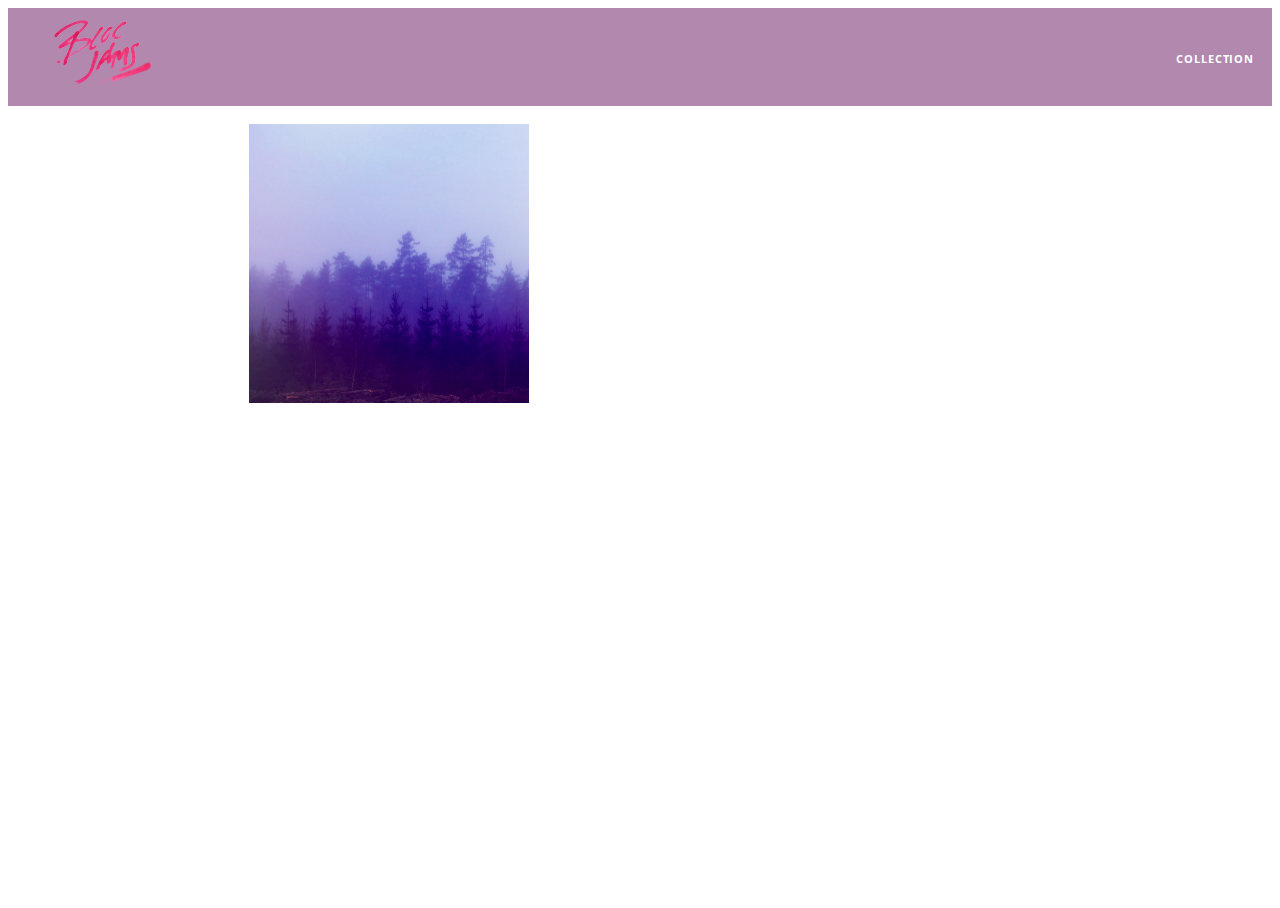
==== album.html @ 3e8f7dbb "completed checkpoint 6" ====
<!DOCTYPE html>
 <html>
     <head>
         <title>Bloc Jams</title>
         <meta name="viewport" content="width=device-width, initial-scale=1">
         <link rel="stylesheet" type="text/css" href="http://fonts.googleapis.com/css?family=Open+Sans:400,800,600,700,300">
         <link rel="stylesheet" type="text/css" href="http://code.ionicframework.com/ionicons/2.0.1/css/ionicons.min.css">
         <link rel="stylesheet" type="text/css" href="styles/normalize.css">
         <link rel="stylesheet" type="text/css" href="styles/main.css">
         <link rel="stylesheet" type="text/css" href="styles/album.css">
     </head>
     <body class="album">
         <nav class="navbar"> <!-- nav bar -->
             <a href="index.html"  class="logo">
                 <img src="assets/images/bloc_jams_logo.png" alt="bloc jams logo">
             </a>
             <div class="links-container">
                 <a href="collection.html" class="navbar-link">collection</a>
             </div>
         </nav>
         <main class="album-view container narrow">
          <section class="clearfix">
              <div class="column half">
                  <img src="assets/images/album_covers/01.png" class="album-cover-art">
              </div>
              <div class="album-view-details column half">
                  <h2 class="album-view-title">The Colors</h2>
                  <h3 class="album-view-artist">Pablo Picasso</h3>
                  <h5 class="album-view-release-info">1909 Spanish Records</h5>
              </div>
          </section>
          <table class="album-view-song-list">
                 <tr class="album-view-song-item">
                     <td class="song-item-number">1</td>
                     <td class="song-item-title">Blue</td>
                     <td class="song-item-duration">X:XX</td>
                 </tr>
                 <tr class="album-view-song-item">
                     <td class="song-item-number">2</td>
                     <td class="song-item-title">Red</td>
                     <td class="song-item-duration">X:XX</td>
                 </tr>
                 <tr class="album-view-song-item">
                     <td class="song-item-number">3</td>
                     <td class="song-item-title">Green</td>
                     <td class="song-item-duration">X:XX</td>
                 </tr>
                 <tr class="album-view-song-item">
                     <td class="song-item-number">4</td>
                     <td class="song-item-title">Purple</td>
                     <td class="song-item-duration">X:XX</td>
                 </tr>
                 <tr class="album-view-song-item">
                     <td class="song-item-number">5</td>
                     <td class="song-item-title">Black</td>
                     <td class="song-item-duration">X:XX</td>
                 </tr>
             </table>
      </main>
     </body>
 </html>
---- styles/main.css ----
*, *::before, *::after {
    -moz-box-sizing: border-box;
    -webkit-box-sizing: border-box;
    box-sizing: border-box;
}
html {
  height: 100%;
  font-size: 100%;
}

body {
  font-family: 'open sans';
  color: white;
  min-height: 100%;
}

.navbar {
  position: relative;
  padding: 0.5rem;
  background-color: rgb(101,18,95,0.5);
  z-index: 1;
}

.navbar .logo{
  position: relative;
  left: 2rem;
  cursor: pointer;
}
.navbar .links-container {
     display: table;
     position: absolute;
     top: 0;
     right: 0;
     height: 100px;
     color: white;
 }

 .links-container .navbar-link {
     display: table-cell;
     position: relative;
     height: 100%;
     padding-left: 1rem;
     padding-right: 1rem;
     vertical-align: middle;
     color: white;
     font-size: 0.625rem;
     letter-spacing: 0.05rem;
     font-weight: 700;
     text-transform: uppercase;
     text-decoration: none;
     cursor: pointer;
 }


 .links-container .navbar-link:hover {
     color: rgb(233,50,117);
     background-color: white;
    transition-delay: .5s;
 }
 .links-container .navbar-link:active {
   color: rgb(233,50,117)
 }

 .selling-points {
        position: relative;
        display: table;
        width: 100%;
    }

 .container {
    margin: 0 auto;
    max-width: 64rem;
}
.container.narrow {
    max-width: 56rem;
}



@media (min-width: 640px) {
  html{font-size: 112%;}
  .column {
       float: left;
       padding-left: 1rem;
       padding-right: 1rem;
}
 .column.full { width: 100%; }
 .column.two-thirds { width: 66.7%; }
 .column.half { width: 50%; }
 .column.third { width: 33.3%; }
 .column.fourth { width: 25%; }
 .column.flow-opposite { float: right; }
   }

}
@media (min-width: 1024px) {
  html{font-size: 120%;}
}

.clearfix::before,
.clearfix::after {
   content: " ";
   display: table;
}

.clearfix::after {
   clear: both;
}
---- styles/album.css ----
body.album {
    background-image: url(../assets/images/blurred_backgrounds/blur_bg_3.jpg);
    background-repeat: no-repeat;
    background-attachment: fixed;
    background-position: center center;
    background-size: cover;
}

.album-cover-art {
    position: relative;
    left: 20%;
    margin-top: 1rem;
    width: 60%;
}

.album-view-details {
    position: relative;
    top: 1.5rem;
    padding: 1rem;
}

.album-view-details .album-view-title {
    font-weight: 300;
    font-size: 2rem;
}

.album-view-details .album-view-artist {
    font-weight: 300;
    font-size: 1.5rem;
}

.album-view-details .album-view-release-info {
    font-weight: 300;
    font-size: 0.75rem;
}
.album-view-song-list {
    width: 90%;
    margin: 1.5rem auto;
    font-weight: 300;
    font-size: 0.75em;
    border-collapse: collapse;
}

.album-view-song-item {
    height: 3rem;

    border-bottom: 1px solid rgba(255,255,255,0.5);
 }

 .song-item-number {
     width: 5%;
 }

 .song-item-title {
     width: 85%;
 }

 .song-item-duration {
     width: 5%;
 }
 @media (max-width: 640px) and (min-width: 320px) {
     .album-view-details {
         text-align: center;
     }

     .album-view-title {
         margin-top: 0;
     }
 }
 @media (max-width: 1024px) and (min-width: 320px) {
    .album-view-song-list {
         position: relative;
         top: 1rem;
         width: 80%;
         margin: auto;
     }
 }
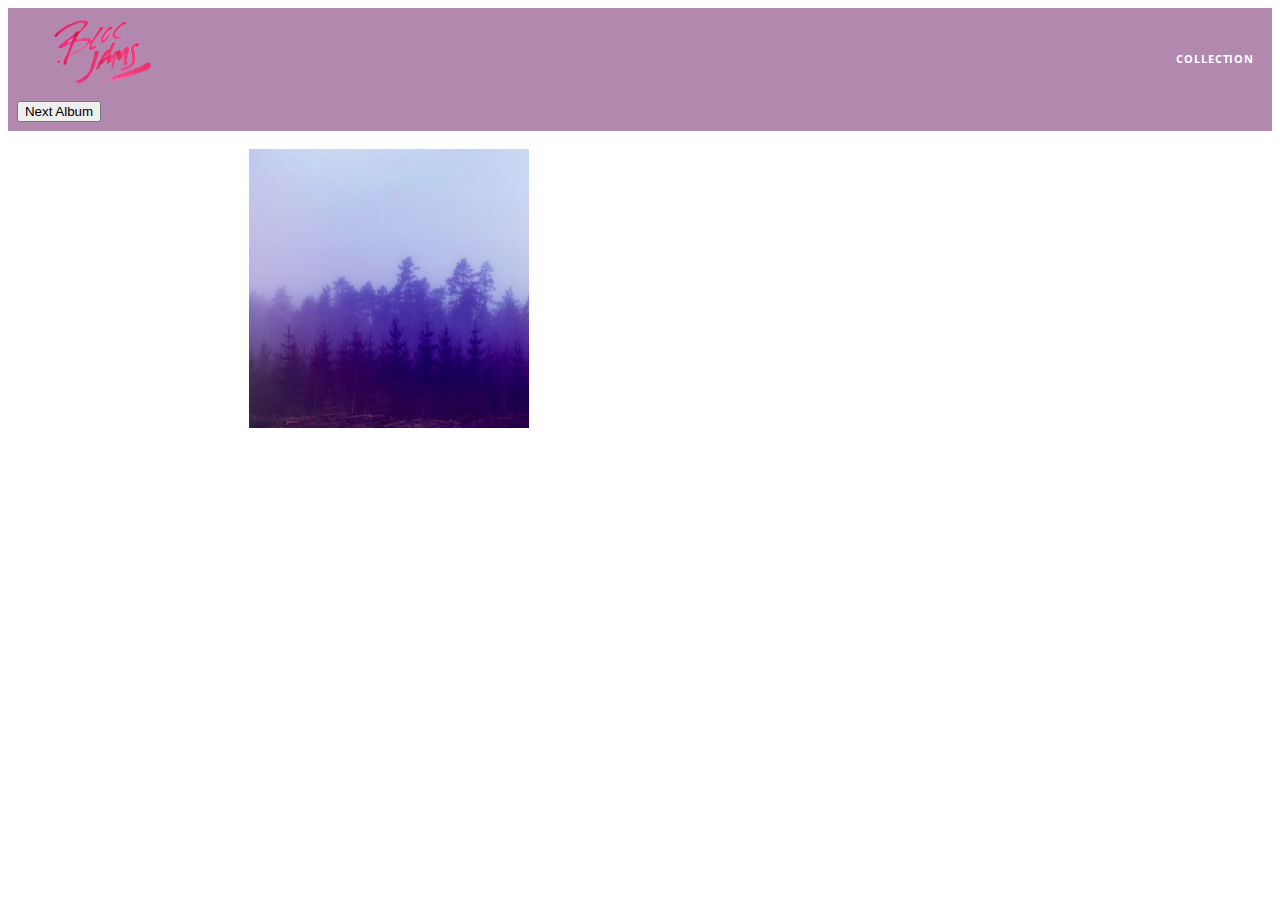
==== commit f999815d: "stuck with assignment" ====
--- a/album.html
+++ b/album.html
@@ -17,6 +17,9 @@
              <div class="links-container">
                  <a href="collection.html" class="navbar-link">collection</a>
              </div>
+             <div class="albumButton">
+               <button id="albumButton" albumChange >Next Album</button>
+             </div>
          </nav>
          <main class="album-view container narrow">
           <section class="clearfix">
@@ -29,33 +32,8 @@
                   <h5 class="album-view-release-info">1909 Spanish Records</h5>
               </div>
           </section>
-          <table class="album-view-song-list">
-                 <tr class="album-view-song-item">
-                     <td class="song-item-number">1</td>
-                     <td class="song-item-title">Blue</td>
-                     <td class="song-item-duration">X:XX</td>
-                 </tr>
-                 <tr class="album-view-song-item">
-                     <td class="song-item-number">2</td>
-                     <td class="song-item-title">Red</td>
-                     <td class="song-item-duration">X:XX</td>
-                 </tr>
-                 <tr class="album-view-song-item">
-                     <td class="song-item-number">3</td>
-                     <td class="song-item-title">Green</td>
-                     <td class="song-item-duration">X:XX</td>
-                 </tr>
-                 <tr class="album-view-song-item">
-                     <td class="song-item-number">4</td>
-                     <td class="song-item-title">Purple</td>
-                     <td class="song-item-duration">X:XX</td>
-                 </tr>
-                 <tr class="album-view-song-item">
-                     <td class="song-item-number">5</td>
-                     <td class="song-item-title">Black</td>
-                     <td class="song-item-duration">X:XX</td>
-                 </tr>
-             </table>
+          <table class="album-view-song-list"></table>
       </main>
+        <script src="scripts/album.js"></script>
      </body>
  </html>
--- a/styles/album.css
+++ b/styles/album.css
@@ -58,6 +58,11 @@
  .song-item-duration {
      width: 5%;
  }
+ .times-played {
+
+   width: 150%;
+ }
+
  @media (max-width: 640px) and (min-width: 320px) {
      .album-view-details {
          text-align: center;
